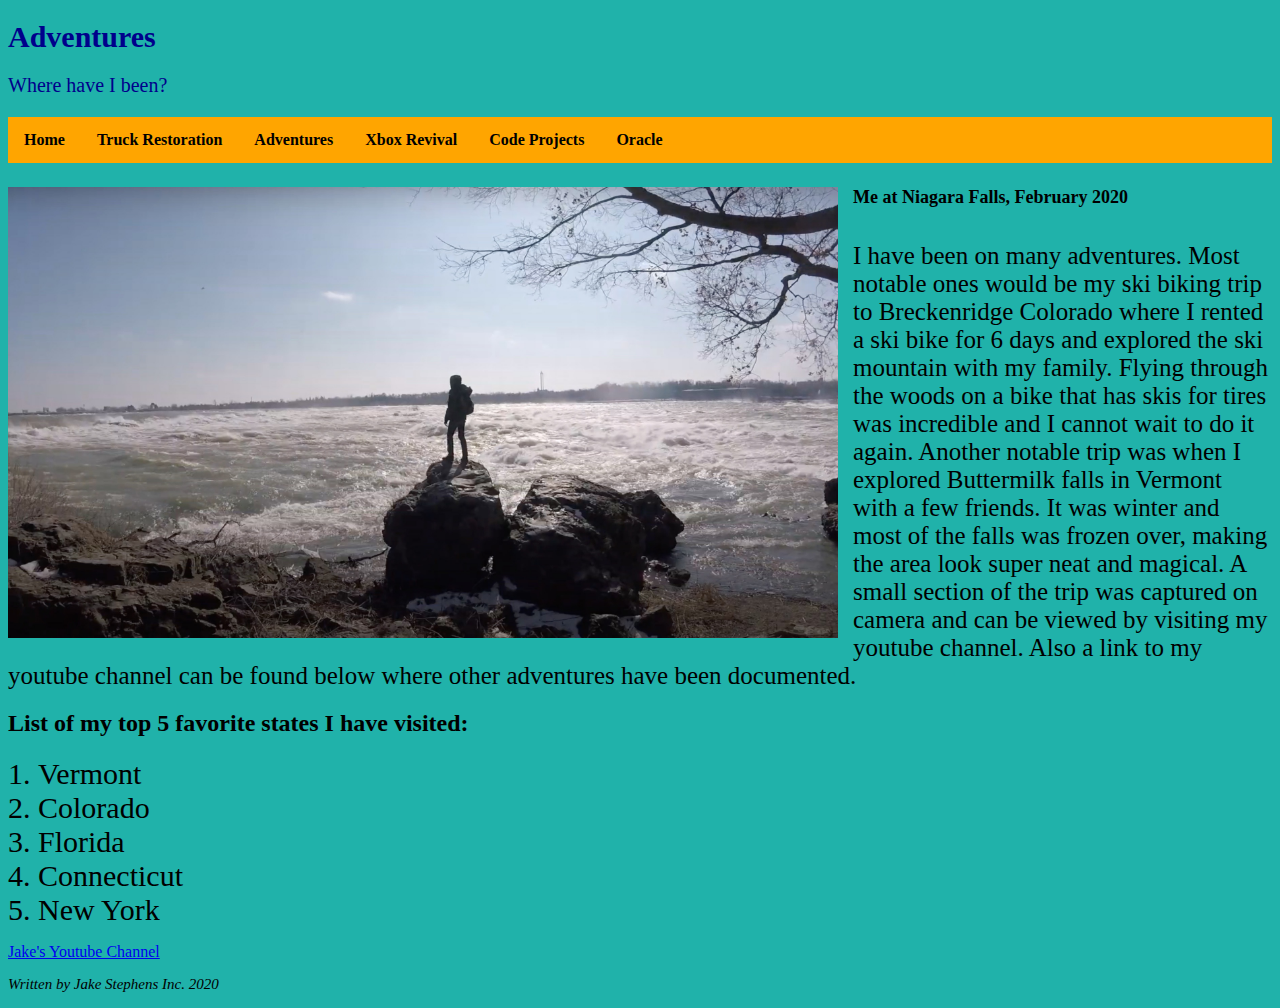
==== adventures.html @ a846d3a0 "First commit" ====
<!DOCTYPE html>
<html lang="en">
<head>
    <!-- CSS refrences -->
    <link rel="stylesheet" href="styles.css" media="screen">
    <link rel="stylesheet" href="print.css" media="print">
    <meta charset="UTF-8">
    <title>Jaketopia</title>
</head>
<header>
    <!-- Title of the page -->
    <h1>Adventures</h1>
</header>
<header>
    <!-- Brief description of the page's contents -->
    <p>Where have I been?</p>
</header>
<nav>
    <ul>
        <!-- Navigation to the rest of the pages on my website -->
        <li><a href="index.html">Home</a></li>
        <li><a href="truck_restoration.html">Truck Restoration</a></li>
        <li><a href="adventures.html">Adventures</a></li>
        <li><a href="xbox_revival.html">Xbox Revival</a></li>
        <li><a href="code_projects.html">Code Projects</a></li>
        <li><a href="oracle.html">Oracle</a></li>
    </ul>
</nav>
<article>
    <figure>
        <!-- Me on one of the islands of niagara falls -->
        <img src="media/niagara_falls.jpg" alt="Niagara Falls" width="830" height="451">
        <figcaption>
            <h4>Me at Niagara Falls, February 2020</h4>
        </figcaption>
    </figure>
    <p>
        <!-- Stories about a few of my adventures -->
        I have been on many adventures. Most notable ones would be my ski biking trip
        to Breckenridge Colorado where I rented a ski bike for 6 days and explored the
        ski mountain with my family. Flying through the woods on a bike that has skis for
        tires was incredible and I cannot wait to do it again. Another notable trip was
        when I explored Buttermilk falls in Vermont with a few friends. It was winter and
        most of the falls was frozen over, making the area look super neat and magical. A
        small section of the trip was captured on camera and can be viewed by visiting my
        youtube channel. Also a link to my youtube channel can be found below where other
        adventures have been documented.
    </p>
</article>
<article id="favorite_states">
    <h2>List of my top 5 favorite states I have visited:</h2>
        <ol>
            <!-- Top 5 states -->
            <li>Vermont</li>
            <li>Colorado</li>
            <li>Florida</li>
            <li>Connecticut</li>
            <li>New York</li>
        </ol>
    <!-- Hyperlink to my youtube channel -->
    <a href="https://www.youtube.com/channel/UCSuaaaoPaidnR-uuWUBiTAw?view_as=subscriber">Jake's Youtube Channel</a>
</article>
<footer>
    <p>
        <!-- Ending credits, maybe add a timestamp -->
        Written by Jake Stephens Inc. 2020
    </p>
</footer>
</body>
</html>
---- styles.css ----
/* Body styling */
body {
    background-color: lightseagreen;
}

/* Header styling */
header {
    color: darkblue;
    margin-left: 0px;
    font-size: 15px;
}
header p {
    font-size: 20px;
}

/* Nav bar styling */
nav ul {
    list-style-type: none;
    margin: 0;
    padding: 0;
    overflow: hidden;
    background-color: orange;
}
nav li {
    float: left;
}
nav li a {
    display: block;
    color: black;
    text-align: center;
    padding: 14px 16px;
    text-decoration: none;
    font-weight: bold;
}
nav li a:hover {
    background-color: #555;
    color: white;
}

/* Figure styling */
article figure {
    margin-left: 0px;
}
article figure img {
    float: left;
    padding-right: 15px;
}
article figure figcaption h4 {
    font-size: 18px;
}

/* Article text formatting */
article p {
    padding-top: 10px;
    padding-left: 0px;
    text-align: left;
    font-size: 25px;
    display: block;
    margin: 0px 0 0 0;
}

/* Github link button */
section a:link, a:visited {
    background-color: #f44336;
    color: white;
    padding: 14px 25px;
    text-align: center;
    text-decoration: none;
    display: inline-block;
}
section a:active {
    background-color: red;
}
section a:hover {
    background-color: blue;
}

/* Table formatting */
article table {
    border-collapse: collapse;
    width: 100%;
}
article th, td {
    text-align: left;
    padding: 15px;
    font-weight: bold;
}
article tr:nth-child(even) {
    background-color: green
}
article tr:nth-child(odd) {
    background-color: orange
}
article th {
    background-color: green;
    color: white;
}
article table caption {
    font-size: 30px;
    font-weight: bold;
}

/* List styling for steps for xbox revival page */
article ol li {
    font-size: 30px;
}
article ol {
    padding-left: 670px;
}

/* List styling for adventures page */
#favorite_states ol {
    padding-left: 30px;
}

/* List styling for code projects page */
article ul {
    padding-left: 500px;
}
article ul li {
    margin-left: 200px;
}

/* Footer styling */
footer p {
    font-size: 15px;
    font-style: italic;
    position: relative;
    bottom: 0px;
}
---- print.css ----
/* Body styling */
body {
    background-color: white;
}

/* Header styling */
header {
    color: black;
    margin-left: 0px;
    font-size: 15px;
}

/* Nav bar styling */
nav ul {
    list-style-type: none;
    margin: 0;
    padding: 0;
    overflow: hidden;
}
nav li {
    float: left;
}
nav li a {
    display: block;
    color: black;
    text-align: center;
    padding: 14px 16px;
    text-decoration: none;
    font-weight: bold;
}

/* Resizing the images to be smaller so they use less ink */
article figure {
    width: 200px;
    height: 120px;
}
article figure img {
    float: left;
    padding-right: 15px;
    width: 50%;
    height: auto;
}

/* Making body text appear below image since image is smaller */
article p {
    word-wrap: break-word;
    padding-top: 55px;
}

/* Removing video from being seen when printing */
article video {
    display: none;
}

/* Footer styling that clearly gives credit to the developer */
footer {
    font-weight: bold;
    font-size: 40px;
}
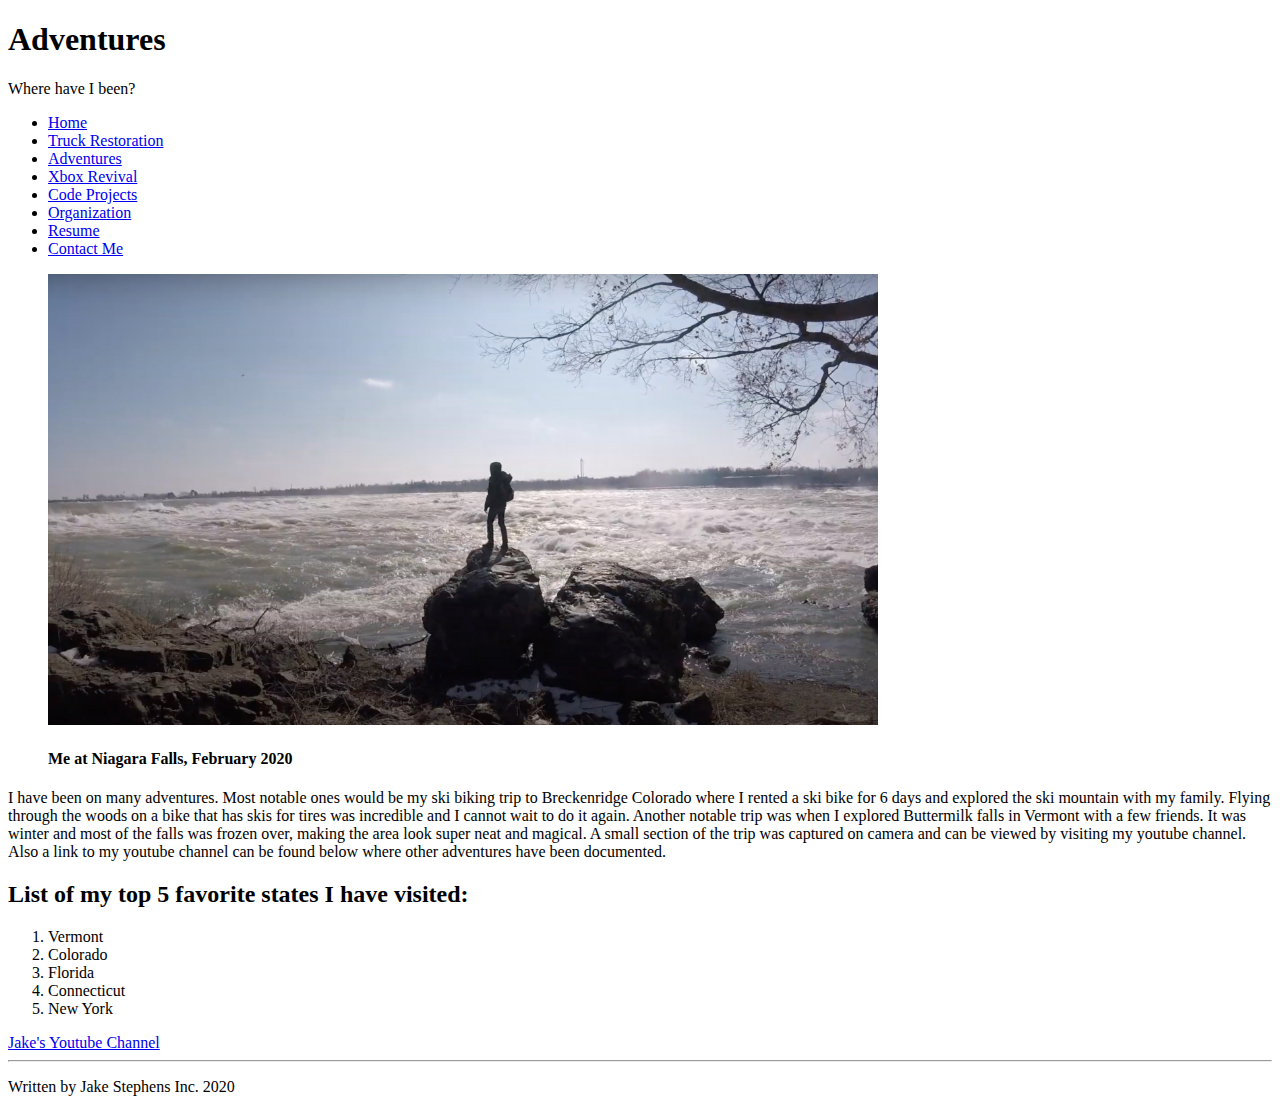
==== commit 5833c357: "removing comments" ====
--- a/adventures.html
+++ b/adventures.html
@@ -2,8 +2,8 @@
 <html lang="en">
 <head>
     <!-- CSS refrences -->
-    <link rel="stylesheet" href="styles.css" media="screen">
-    <link rel="stylesheet" href="print.css" media="print">
+    <link rel="stylesheet" href="css/styles.css" media="screen">
+    <link rel="stylesheet" href="css/print.css" media="print">
     <meta charset="UTF-8">
     <title>Jaketopia</title>
 </head>
@@ -23,7 +23,9 @@
         <li><a href="adventures.html">Adventures</a></li>
         <li><a href="xbox_revival.html">Xbox Revival</a></li>
         <li><a href="code_projects.html">Code Projects</a></li>
-        <li><a href="oracle.html">Oracle</a></li>
+        <li><a href="organization.html">Organization</a></li>
+        <li><a href="Resume.html">Resume</a></li>
+        <li><a href="contact.html">Contact Me</a></li>
     </ul>
 </nav>
 <article>
@@ -61,8 +63,9 @@
     <a href="https://www.youtube.com/channel/UCSuaaaoPaidnR-uuWUBiTAw?view_as=subscriber">Jake's Youtube Channel</a>
 </article>
 <footer>
+    <hr>
     <p>
-        <!-- Ending credits, maybe add a timestamp -->
+        <!-- Ending credits -->
         Written by Jake Stephens Inc. 2020
     </p>
 </footer>
